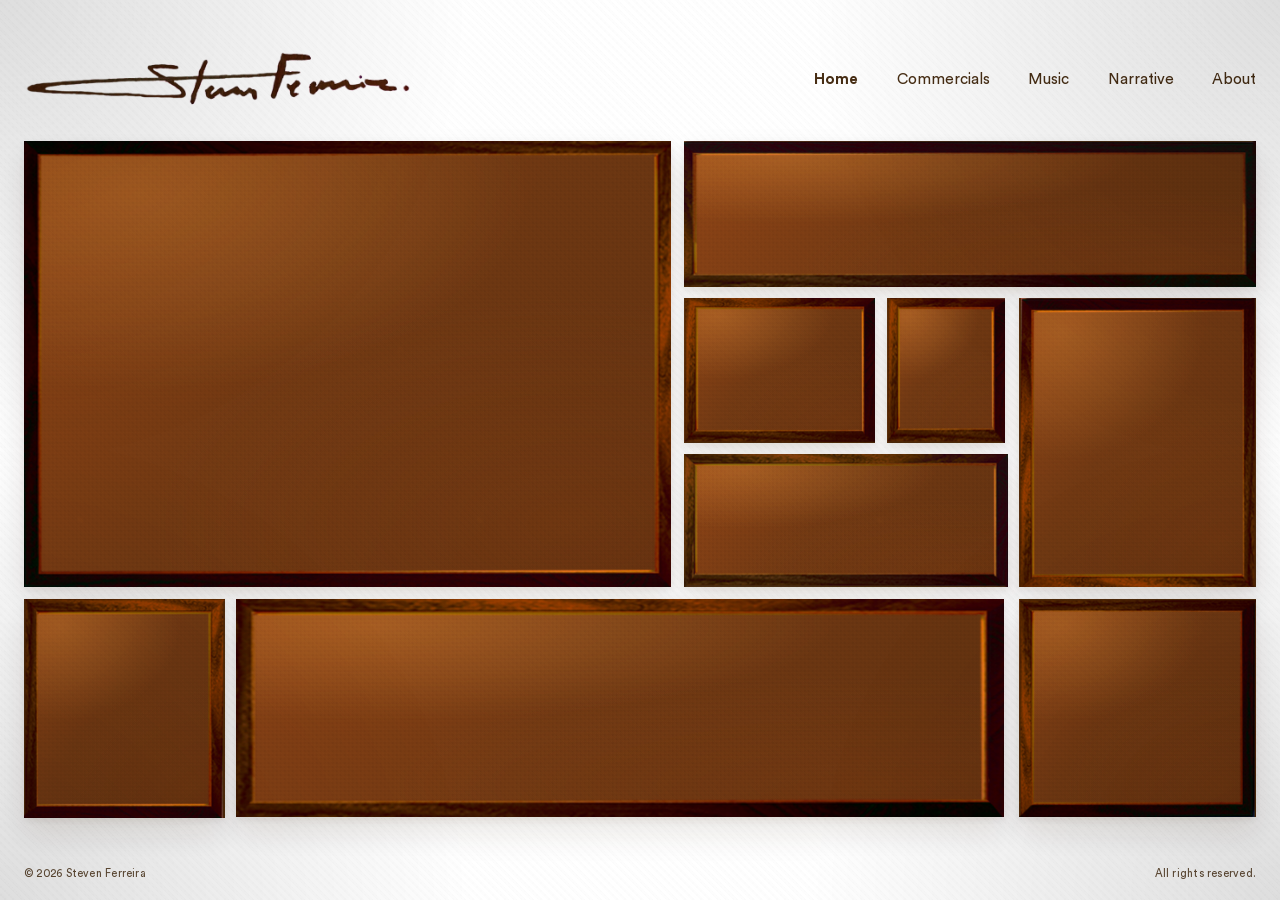
==== index.html @ 8c10150b "Initial website upload" ====
<!DOCTYPE html>
<html lang="pt">
<head>
<meta charset="UTF-8">
<meta name="viewport" content="width=device-width, initial-scale=1.0, viewport-fit=cover, user-scalable=yes">
<meta name="apple-mobile-web-app-capable" content="yes">
<meta name="apple-mobile-web-app-status-bar-style" content="default">
<title>Home - Portfolio</title>

<link rel="stylesheet" href="style.css">
</head>

<body>

<div id="page-transition-overlay"></div>

<header>

    <div class="logo">
        <a href="index.html" aria-label="Home">
            <img src="assets/assinatura/ASSINATURA_FINAL.png" alt="">
        </a>
    </div>

    <nav>
        <a href="index.html" class="active">Home</a>
        <a href="publicidade.html">Commercials</a>
        <a href="videoclipes.html">Music</a>
        <a href="ficcao.html">Narrative</a>
        <a href="sobre.html">About</a>
    </nav>

</header>

<section class="home-section">
    <div class="home-puzzle" aria-label="Composição de quadros da página inicial">
        <div class="home-piece home-piece--a" data-href="publicidade.html" aria-label="Commercials" role="link" tabindex="0">
            <video class="home-piece-media" autoplay muted loop playsinline preload="metadata">
                <source src="assets/quadros/PAGINA INICIAL/VIDEOS/VIDEO_QUADRO_01.mp4" type="video/mp4">
            </video>
            <img class="home-piece-frame" src="assets/quadros/PAGINA INICIAL/QUADROS/QUADRO_01.png" alt="" loading="eager" decoding="async">
        </div>
        <div class="home-piece home-piece--b" data-href="sobre.html" aria-label="About" role="link" tabindex="0">
            <video class="home-piece-media" autoplay muted loop playsinline preload="metadata">
                <source src="assets/quadros/PAGINA INICIAL/VIDEOS/VIDEO_QUADRO_02.mp4" type="video/mp4">
            </video>
            <img class="home-piece-frame" src="assets/quadros/PAGINA INICIAL/QUADROS/QUADRO_02.png" alt="" loading="eager" decoding="async">
        </div>
        <div class="home-piece home-piece--c" data-href="publicidade.html" aria-label="Commercials" role="link" tabindex="0">
            <video class="home-piece-media" autoplay muted loop playsinline preload="metadata">
                <source src="assets/quadros/PAGINA INICIAL/VIDEOS/VIDEO_QUADRO_03.mp4" type="video/mp4">
            </video>
            <img class="home-piece-frame" src="assets/quadros/PAGINA INICIAL/QUADROS/QUADRO_03.png" alt="" loading="eager" decoding="async">
        </div>
        <div class="home-piece home-piece--d" data-href="ficcao.html" aria-label="Narrative" role="link" tabindex="0">
            <video class="home-piece-media" autoplay muted loop playsinline preload="metadata">
                <source src="assets/quadros/PAGINA INICIAL/VIDEOS/VIDEO_QUADRO_04.mp4" type="video/mp4">
            </video>
            <img class="home-piece-frame" src="assets/quadros/PAGINA INICIAL/QUADROS/QUADRO_04.png" alt="" loading="eager" decoding="async">
        </div>
        <div class="home-piece home-piece--e" data-href="sobre.html" aria-label="About" role="link" tabindex="0">
            <video class="home-piece-media" autoplay muted loop playsinline preload="metadata">
                <source src="assets/quadros/PAGINA INICIAL/VIDEOS/VIDEO_QUADRO_05.mp4" type="video/mp4">
            </video>
            <img class="home-piece-frame" src="assets/quadros/PAGINA INICIAL/QUADROS/QUADRO_05.png" alt="" loading="eager" decoding="async">
        </div>
        <div class="home-piece home-piece--f" data-href="sobre.html" aria-label="About" role="link" tabindex="0">
            <video class="home-piece-media" autoplay muted loop playsinline preload="metadata">
                <source src="assets/quadros/PAGINA INICIAL/VIDEOS/VIDEO_QUADRO_06.mp4" type="video/mp4">
            </video>
            <img class="home-piece-frame" src="assets/quadros/PAGINA INICIAL/QUADROS/QUADRO_06.png" alt="" loading="eager" decoding="async">
        </div>
        <div class="home-piece home-piece--g" data-href="publicidade.html" aria-label="Commercials" role="link" tabindex="0">
            <video class="home-piece-media" autoplay muted loop playsinline preload="metadata">
                <source src="assets/quadros/PAGINA INICIAL/VIDEOS/VIDEO_QUADRO_07.mp4" type="video/mp4">
            </video>
            <img class="home-piece-frame" src="assets/quadros/PAGINA INICIAL/QUADROS/QUADRO_07.png" alt="" loading="eager" decoding="async">
        </div>
        <div class="home-piece home-piece--h" data-href="videoclipes.html" aria-label="Music" role="link" tabindex="0">
            <video class="home-piece-media" autoplay muted loop playsinline preload="metadata">
                <source src="assets/quadros/PAGINA INICIAL/VIDEOS/VIDEO_QUADRO_08.mp4" type="video/mp4">
            </video>
            <img class="home-piece-frame" src="assets/quadros/PAGINA INICIAL/QUADROS/QUADRO_08.png" alt="" loading="eager" decoding="async">
        </div>
        <div class="home-piece home-piece--i" data-href="publicidade.html" aria-label="Commercials" role="link" tabindex="0">
            <video class="home-piece-media" autoplay muted loop playsinline preload="metadata">
                <source src="assets/quadros/PAGINA INICIAL/VIDEOS/VIDEO_QUADRO_09.mp4" type="video/mp4">
            </video>
            <img class="home-piece-frame" src="assets/quadros/PAGINA INICIAL/QUADROS/QUADRO_09.png" alt="" loading="eager" decoding="async">
        </div>
    </div>
</section>

<footer class="site-footer">
    <span>© 2026 Steven Ferreira</span>
    <span>All rights reserved.</span>
</footer>

<script src="js/script.js"></script>
</body>
</html>
---- style.css ----
/* FONTES */
@font-face {
    font-family: Circular;
    src: url('assets/fonts/CircularStd-Book.woff2');
    font-weight: 400;
}

@font-face {
    font-family: Circular;
    src: url('assets/fonts/CircularStd-Bold.woff2');
    font-weight: 700;
}

* {
    margin: 0;
    padding: 0;
    box-sizing: border-box;
}

:root {
    --layout-scale: 1;
    --zoom-ease: cubic-bezier(0.22, 0.84, 0.28, 1);
}

html {
    scroll-behavior: smooth;
    -webkit-text-size-adjust: 100%;
    text-size-adjust: 100%;
}

body {
    font-family: 'Circular', sans-serif;
    background-image: url('assets/fundo/FUNDO_V2.png');
    background-repeat: repeat-y;
    background-position: center top;
    background-size: 100% auto;
    min-height: 100svh;
    color: #111;
    overflow-x: hidden;
}

body::before,
body::after {
    content: '';
    position: fixed;
    inset: 0;
    pointer-events: none;
}

body::before {
    z-index: 9000;
    opacity: 0.22;
    background-image:
        repeating-linear-gradient(0deg, transparent, transparent 2px, rgba(255, 255, 255, 0.075) 2px, rgba(255, 255, 255, 0.075) 4px),
        repeating-linear-gradient(90deg, transparent, transparent 2px, rgba(255, 255, 255, 0.075) 2px, rgba(255, 255, 255, 0.075) 4px),
        repeating-linear-gradient(45deg, transparent, transparent 3px, rgba(0, 0, 0, 0.055) 3px, rgba(0, 0, 0, 0.055) 6px),
        radial-gradient(circle at 20% 30%, rgba(255, 255, 255, 0.13) 0 2px, rgba(0, 0, 0, 0) 4px),
        radial-gradient(circle at 80% 70%, rgba(255, 255, 255, 0.1) 0 2px, rgba(0, 0, 0, 0) 4px);
    background-size: 100% 100%, 100% 100%, 100% 100%, 400px 400px, 500px 500px;
    mix-blend-mode: overlay;
    animation: grainShift 1800ms linear infinite;
}

body::after {
    z-index: 8999;
    background:
        radial-gradient(circle at 0% 0%, rgba(0, 0, 0, 0.13) 0%, rgba(0, 0, 0, 0) 30%),
        radial-gradient(circle at 100% 0%, rgba(0, 0, 0, 0.13) 0%, rgba(0, 0, 0, 0) 30%),
        radial-gradient(circle at 0% 100%, rgba(0, 0, 0, 0.13) 0%, rgba(0, 0, 0, 0) 30%),
        radial-gradient(circle at 100% 100%, rgba(0, 0, 0, 0.13) 0%, rgba(0, 0, 0, 0) 30%);
    animation: vignetteBreath 6.8s ease-in-out infinite;
}

@keyframes grainShift {
    0% { transform: translate(0, 0); }
    25% { transform: translate(-1.2%, 0.6%); }
    50% { transform: translate(0.8%, -0.8%); }
    75% { transform: translate(0.4%, 1%); }
    100% { transform: translate(0, 0); }
}

@keyframes vignetteBreath {
    0%,
    100% { opacity: 0.45; }
    50% { opacity: 0.56; }
}

a,
button,
.quadro,
.quadro-vertical,
.zoom-item,
.home-piece,
label[for] {
    cursor: pointer;
}

img,
video,
canvas,
svg {
    max-width: 100%;
    height: auto;
}

.video-reveal-host {
    position: relative;
    background: #7a3f13;
}

.video-brown-overlay {
    position: absolute;
    inset: 0;
    z-index: 2;
    pointer-events: none;
    overflow: hidden;
    background:
        radial-gradient(130% 95% at 18% 12%, rgba(255, 169, 82, 0.24) 0%, rgba(255, 169, 82, 0) 46%),
        radial-gradient(110% 88% at 84% 86%, rgba(133, 69, 22, 0.38) 0%, rgba(133, 69, 22, 0) 58%),
        linear-gradient(126deg, #8d4315 0%, #6f3812 44%, #5f300f 100%);
    opacity: 1;
    transition: opacity 3600ms cubic-bezier(0.18, 0.9, 0.24, 1);
}

.video-brown-overlay::before {
    content: '';
    position: absolute;
    inset: -40%;
    background-image:
        radial-gradient(circle, rgba(255, 255, 255, 0.12) 0.5px, transparent 0.9px),
        radial-gradient(circle, rgba(23, 10, 2, 0.12) 0.6px, transparent 1px);
    background-size: 3px 3px, 4px 4px;
    background-position: 0 0, 1px 1px;
    opacity: 0.15;
    mix-blend-mode: soft-light;
    animation: cinematic-grain-drift 2600ms steps(18) infinite;
    animation-play-state: paused;
}

.video-brown-overlay::after {
    content: '';
    position: absolute;
    inset: -38%;
    transform-origin: 50% 50%;
    background:
        radial-gradient(66% 58% at 24% 18%, rgba(255, 189, 98, 0.26) 0%, rgba(255, 189, 98, 0) 70%),
        radial-gradient(62% 54% at 78% 82%, rgba(48, 18, 3, 0.28) 0%, rgba(48, 18, 3, 0) 72%);
    mix-blend-mode: soft-light;
    opacity: 0.62;
    animation: cinematic-overlay-orbit 14000ms cubic-bezier(0.36, 0, 0.2, 1) infinite;
    animation-play-state: paused;
}

body:not(.transition-hold-videos) .video-reveal-host.video-ready .video-brown-overlay::before,
body:not(.transition-hold-videos) .video-reveal-host.video-ready .video-brown-overlay::after {
    animation-play-state: running;
}

.video-reveal-host.video-ready .video-brown-overlay {
    opacity: 0;
}

.cinematic-video {
    opacity: 0;
    transition: opacity 2200ms cubic-bezier(0.18, 0.9, 0.24, 1), filter 760ms ease;
    will-change: opacity;
}

.cinematic-video.is-ready {
    opacity: 1;
}

body.transition-hold-videos .cinematic-video {
    opacity: 0 !important;
    filter: none !important;
}

body.transition-hold-videos .video-reveal-host .video-brown-overlay {
    opacity: 1 !important;
    animation: none !important;
}

body.transition-hold-videos .video-reveal-host .video-brown-overlay::before {
    opacity: 0.17;
}

body.transition-hold-videos .video-reveal-host .video-brown-overlay::after {
    opacity: 0.7;
}

@keyframes cinematic-grain-drift {
    0% {
        transform: translate3d(0, 0, 0) scale(1);
    }
    50% {
        transform: translate3d(-1.4%, 1%, 0) scale(1.015);
    }
    100% {
        transform: translate3d(1.2%, -1%, 0) scale(1);
    }
}

@keyframes cinematic-overlay-orbit {
    0% {
        transform: translate3d(-2.2%, -1.4%, 0) rotate(0deg) scale(1.02);
        filter: saturate(1.02) contrast(1.01);
    }
    25% {
        transform: translate3d(2.6%, -2.1%, 0) rotate(95deg) scale(1.05);
        filter: saturate(1.08) contrast(1.04);
    }
    50% {
        transform: translate3d(2.2%, 2.4%, 0) rotate(190deg) scale(1.06);
        filter: saturate(1.1) contrast(1.05);
    }
    75% {
        transform: translate3d(-2.6%, 2.1%, 0) rotate(285deg) scale(1.04);
        filter: saturate(1.06) contrast(1.03);
    }
    100% {
        transform: translate3d(-2.2%, -1.4%, 0) rotate(360deg) scale(1.02);
        filter: saturate(1.02) contrast(1.01);
    }
}

@media (prefers-reduced-motion: reduce) {
    .video-brown-overlay::before {
        animation: none;
    }

    .video-brown-overlay::after {
        animation: none;
    }

    .video-reveal-host.video-ready .video-brown-overlay {
        animation: none;
        opacity: 0;
    }
}

header {
    width: min(100%, calc(1860px * var(--layout-scale)));
    margin: 0 auto;
    padding: clamp(20px, 4vw, 45px) clamp(16px, 3vw, 24px) 0;
    display: flex;
    justify-content: space-between;
    align-items: center;
    gap: 24px;
    transition: transform var(--zoom-duration-main, 900ms) var(--zoom-ease), opacity var(--zoom-duration-fade, 520ms) var(--zoom-ease), filter var(--zoom-duration-fade, 520ms) var(--zoom-ease);
    will-change: transform;
}

.logo img {
    width: min(calc(390px * var(--layout-scale)), 100%);
    height: auto;
}

nav {
    display: flex;
    gap: clamp(14px, 3vw, 55px);
    flex-wrap: nowrap;
    justify-content: flex-end;
    margin-left: auto;
}

nav a {
    text-decoration: none;
    font-size: clamp(14px, 1.2vw, 20px);
    color: #462d14;
    font-weight: 400;
}

nav a.active {
    font-weight: 700;
}

section {
    width: min(100%, calc(1860px * var(--layout-scale)));
    margin: 0 auto;
    padding: clamp(24px, 3.5vw, 60px) clamp(16px, 3vw, 24px) 0;
}

section:last-of-type {
    padding-bottom: 0;
}

.home-section {
    padding-top: clamp(18px, 2vw, 34px);
    padding-bottom: 0;
}

.home-puzzle {
    position: relative;
    width: 100%;
    max-width: none;
    aspect-ratio: 1711 / 940;
    margin: 0;
}

.home-piece {
    position: absolute;
    overflow: hidden;
    display: block;
    cursor: pointer;
    isolation: isolate;
    box-shadow:
        inset 0 1px 0 rgba(255, 240, 190, 0.09),
        inset 0 -16px 28px rgba(38, 23, 8, 0.16),
        0 16px 30px rgba(70, 45, 20, 0.11),
        0 3px 8px rgba(70, 45, 20, 0.08);
    transition: box-shadow 220ms ease, transform 220ms ease;
    will-change: box-shadow, transform;
}

.home-piece::before {
    content: '';
    position: absolute;
    inset: 0;
    z-index: 1;
    pointer-events: none;
    background:
        radial-gradient(155% 96% at 50% 118%, rgba(38, 24, 10, 0.2) 0%, rgba(38, 24, 10, 0) 50%),
        linear-gradient(115deg, rgba(255, 228, 150, 0.12) 0%, rgba(255, 228, 150, 0) 36%, rgba(255, 255, 255, 0.052) 49%, rgba(255, 255, 255, 0) 64%),
        linear-gradient(180deg, rgba(54, 34, 14, 0.06) 0%, rgba(54, 34, 14, 0) 18%);
    mix-blend-mode: soft-light;
    opacity: 0.58;
}

.home-piece:hover {
    box-shadow:
        inset 0 1px 0 rgba(255, 240, 190, 0.08),
        inset 0 -14px 24px rgba(38, 23, 8, 0.12),
        0 0 30px rgba(255, 245, 198, 0.12),
        0 0 52px rgba(255, 236, 162, 0.085),
        0 0 80px rgba(255, 223, 122, 0.055),
        0 13px 22px rgba(70, 45, 20, 0.075),
        0 5px 11px rgba(70, 45, 20, 0.05),
        0 1px 3px rgba(70, 45, 20, 0.03);
    z-index: 3;
}

.home-piece-media {
    position: absolute;
    top: 10px;
    left: 10px;
    width: calc(100% - 20px);
    height: calc(100% - 20px);
    object-fit: cover;
    object-position: center;
    z-index: 1;
    pointer-events: none;
}

.home-piece:hover .home-piece-media {
    filter: brightness(1.03) saturate(1.02) contrast(1.01);
}

.home-piece img {
    display: block;
    width: 100%;
    height: 100%;
    object-fit: cover;
    user-select: none;
    -webkit-user-drag: none;
    pointer-events: none;
}

.home-piece-frame {
    position: relative;
    z-index: 3;
}

.home-piece--b img {
    object-position: center top;
}

.home-piece--g img {
    object-fit: contain;
}

.home-piece--a { left: 0; top: 0; width: 52.54%; height: 65.85%; }
.home-piece--b { left: 53.54%; top: 0; width: 46.46%; height: 21.6%; }
.home-piece--c { left: 53.54%; top: 23.19%; width: 15.49%; height: 21.38%; }
.home-piece--d { left: 70.08%; top: 23.19%; width: 9.59%; height: 21.38%; }
.home-piece--e { left: 80.77%; top: 23.19%; width: 19.23%; height: 42.66%; }
.home-piece--f { left: 53.54%; top: 46.28%; width: 26.31%; height: 19.68%; }
.home-piece--g { left: 0; top: 67.66%; width: 16.31%; height: 32.34%; }
.home-piece--h { left: 17.24%; top: 67.66%; width: 62.31%; height: 32.23%; }
.home-piece--i { left: 80.77%; top: 67.66%; width: 19.23%; height: 32.23%; }

.grid {
    --grid-col-gap: clamp(14px, 2.2vw, 32px);
    display: grid;
    grid-template-columns: repeat(3, minmax(0, 1fr));
    gap: clamp(14px, 2.2vw, 32px) var(--grid-col-gap);
    justify-items: center;
    position: relative;
    isolation: isolate;
    transition: transform var(--zoom-duration-main, 900ms) var(--zoom-ease);
    will-change: transform;
}

.page-commercials .grid:not(.vertical-grid) {
    row-gap: clamp(8px, 1.5vw, 20px);
}

.item {
    width: 100%;
    max-width: calc(620px * var(--layout-scale));
    position: relative;
    z-index: 1;
}

.vertical-grid > .vertical-item {
    position: relative;
    z-index: 1;
}

.grid-glow-underlay {
    position: absolute;
    left: 0;
    top: 0;
    width: 0;
    height: 0;
    pointer-events: none;
    z-index: 0;
    opacity: 0;
    border-radius: 14px;
    background: radial-gradient(circle at center, rgba(255, 216, 0, 0.14) 0%, rgba(255, 216, 0, 0.082) 34%, rgba(255, 216, 0, 0.036) 62%, rgba(255, 216, 0, 0) 100%);
    filter: blur(11px);
    transform: scale(1.025);
    transition: opacity 220ms ease, transform 260ms cubic-bezier(0.22, 0.84, 0.28, 1);
}

.grid-glow-underlay.active {
    opacity: 1;
    transform: scale(1.08);
}

body.safari-browser {
    --layout-scale: 1;
    /* Safari can show a horizontal seam with repeated backgrounds at exact 100% width. */
    background-size: calc(100% + 2px) auto;
    background-position: center top;
}

body.safari-browser::before,
body.safari-browser::after {
    animation: none;
}

body.safari-browser::before {
    mix-blend-mode: normal;
    opacity: 0.34;
}

.quadro,
.quadro-vertical {
    position: relative;
    margin: 0 auto;
    overflow: hidden;
    isolation: isolate;
    z-index: 1;
    box-shadow:
        inset 0 1px 0 rgba(255, 240, 190, 0.09),
        inset 0 -18px 32px rgba(38, 23, 8, 0.16),
        0 0 26px rgba(255, 245, 198, 0.1),
        0 0 48px rgba(255, 236, 162, 0.07),
        0 0 78px rgba(255, 223, 122, 0.05),
        0 22px 40px rgba(70, 45, 20, 0.14),
        0 7px 16px rgba(70, 45, 20, 0.1),
        0 2px 7px rgba(70, 45, 20, 0.06);
    transition: box-shadow 220ms ease;
}

.quadro::before,
.quadro-vertical::before {
    content: '';
    position: absolute;
    inset: 0;
    z-index: 2;
    pointer-events: none;
    background:
        radial-gradient(155% 96% at 50% 118%, rgba(38, 24, 10, 0.2) 0%, rgba(38, 24, 10, 0) 50%),
        linear-gradient(115deg, rgba(255, 228, 150, 0.12) 0%, rgba(255, 228, 150, 0) 36%, rgba(255, 255, 255, 0.052) 49%, rgba(255, 255, 255, 0) 64%),
        linear-gradient(180deg, rgba(54, 34, 14, 0.06) 0%, rgba(54, 34, 14, 0) 18%);
    mix-blend-mode: soft-light;
    opacity: 0.56;
}

.quadro {
    width: 100%;
    aspect-ratio: 988 / 752;
}

.quadro-vertical {
    width: 100%;
    aspect-ratio: 1052 / 1950;
}

.zoom-item .quadro:hover {
    cursor: pointer;
    box-shadow:
    inset 0 1px 0 rgba(255, 240, 190, 0.09),
    inset 0 -18px 32px rgba(38, 23, 8, 0.16),
    0 0 42px rgba(255, 245, 198, 0.13),
    0 0 68px rgba(255, 236, 162, 0.095),
    0 0 104px rgba(255, 223, 122, 0.06),
    0 22px 40px rgba(70, 45, 20, 0.14),
    0 7px 16px rgba(70, 45, 20, 0.1),
    0 2px 7px rgba(70, 45, 20, 0.06);
}

.quadro video,
.quadro-vertical video {
    position: absolute;
    top: 50%;
    left: 50%;
    transform: translate(-50%, -50%);
    object-fit: cover;
    z-index: 1;
    transition: opacity 220ms ease, filter 220ms ease;
}

.quadro video {
    width: 93.12%;
    aspect-ratio: 920 / 752;
    height: auto;
}

.quadro-vertical video {
    top: 50%;
    left: 50%;
    width: 96.4%;
    height: 96.4%;
    transform: translate(-50%, -50%);
}

.zoom-item .quadro:hover video,
.zoom-item .quadro:hover .vimeo-underframe,
.quadro-vertical:hover video,
.quadro-vertical:hover .vimeo-underframe {
    filter: brightness(1.05) saturate(1.025) contrast(1.01);
}

.quadro video.hidden-video {
    opacity: 0;
    pointer-events: none;
}

.vimeo-underframe {
    position: absolute;
    top: 50%;
    left: 50%;
    width: 93.12%;
    height: 100%;
    transform: translate(-50%, -50%);
    border: 0;
    z-index: 1;
    opacity: 0;
    background: #000;
    pointer-events: auto;
    cursor: pointer;
    transition: opacity 280ms ease, filter 220ms ease;
}

.quadro-vertical .vimeo-underframe {
    top: 50%;
    left: 50%;
    width: 96.4%;
    height: 96.4%;
    transform: translate(-50%, -50%);
}

.vimeo-underframe.active {
    opacity: 1;
}

.frame,
.home-piece-frame,
.frame-vertical {
    position: absolute;
    inset: 0;
    width: 100%;
    height: 100%;
    object-fit: contain;
    pointer-events: none;
}

.frame,
.home-piece-frame {
    z-index: 3;
}

.frame-vertical {
    z-index: 3;
}

.placa,
.placa-vertical {
    display: block;
    width: 100%;
    max-width: 100%;
    margin: 6px auto 0;
    box-shadow: none;
    position: relative;
    z-index: 2;
}

.placa-vertical {
    margin: 0;
    box-shadow: none;
    background: transparent;
}

.vertical-grid {
    margin-top: clamp(28px, 3.2vw, 52px);
    grid-template-columns: repeat(4, minmax(0, 1fr));
    gap: clamp(14px, 1.9vw, 24px) var(--grid-col-gap);
    justify-items: stretch;
    align-items: start;
}

.vertical-item {
    width: 100%;
    max-width: none;
    min-width: 0;
    display: flex;
    flex-direction: column;
    align-items: stretch;
    gap: 12px;
}

/* Ajuste pedido: manter espaçamento horizontal original e reduzir só o vertical. */
body.page-commercials .grid:not(.vertical-grid),
body.page-music .grid:not(.vertical-grid) {
    row-gap: clamp(4px, 0.85vw, 9px);
}

body.page-commercials .vertical-grid {
    row-gap: clamp(3px, 0.7vw, 7px);
}

body.page-commercials .vertical-item {
    gap: 8px;
}

.zoom-item {
    position: relative;
    transition: transform var(--zoom-duration-main, 900ms) var(--zoom-ease), opacity var(--zoom-duration-fade, 520ms) var(--zoom-ease), filter var(--zoom-duration-fade, 520ms) var(--zoom-ease);
    transform-origin: center center;
}

.zoom-item.zoom-active {
    transform: scale(1);
    z-index: 30;
}

.zoom-item.zoom-active .quadro {
    cursor: pointer;
}

body.zoom-context .grid:not(.vertical-grid),
body.zoom-returning .grid:not(.vertical-grid) {
    transform: translate(var(--zoom-pan-x, 0px), var(--zoom-pan-y, 0px)) scale(var(--zoom-page-scale, 1.08));
    transform-origin: 0 0;
}

body.zoom-context {
    overflow: hidden;
    overscroll-behavior: none;
}

body.zoom-returning {
    overflow: hidden;
    overscroll-behavior: none;
}

body.zoom-context .grid:not(.vertical-grid) .item:not(.zoom-active) {
    opacity: 0.52;
    filter: blur(0.45px);
    transform: scale(0.96);
    transform-origin: center top;
}

body.zoom-context .grid:not(.vertical-grid) .item.zoom-neighbor:not(.zoom-active) {
    opacity: 0.76;
    filter: blur(0.28px);
    transform: scale(0.982);
    transform-origin: center top;
}

body.zoom-context .grid:not(.vertical-grid) .item.zoom-dimmed:not(.zoom-active) {
    opacity: 0.32;
    filter: blur(0.85px);
    transform: scale(0.956);
    transform-origin: center top;
}

body.zoom-returning .grid:not(.vertical-grid) .item {
    opacity: 1;
    filter: blur(0);
}

body.zoom-context header {
    transform: translateY(-22px);
    transform-origin: 0 0;
    opacity: 0;
    filter: blur(2px);
    pointer-events: none;
}

body.zoom-returning header {
    opacity: 1;
    filter: blur(0);
}

body.zoom-context .vertical-grid {
    opacity: 0.36;
    filter: blur(0.9px);
    transition: opacity var(--zoom-duration-fade, 520ms) var(--zoom-ease), filter var(--zoom-duration-fade, 520ms) var(--zoom-ease);
}

body.zoom-returning .vertical-grid {
    opacity: 1;
    filter: blur(0);
}

body.arrow-cursor-enabled .quadro,
body.arrow-cursor-enabled .quadro-vertical,
body.arrow-cursor-enabled .vimeo-underframe,
body.arrow-cursor-enabled header nav a,
body.arrow-cursor-enabled .logo a,
body.arrow-cursor-enabled .logo img {
    cursor: pointer;
}

body.eye-cursor-enabled .zoom-item .quadro,
body.eye-cursor-enabled .zoom-item .quadro:hover,
body.eye-cursor-enabled .zoom-item.zoom-active .quadro {
    cursor: none;
}

.cinema-arrow-cursor,
.cinema-eye-cursor,
.cinema-eye-shape,
.cinema-eye-iris,
.cinema-eye-pupil,
.cinema-eye-highlight {
    display: none;
}

.site-footer {
    width: min(100%, calc(1860px * var(--layout-scale)));
    margin: 0 auto;
    padding: 50px clamp(16px, 3vw, 24px) 0;
    display: flex;
    justify-content: space-between;
    align-items: baseline;
    gap: 16px;
}

.site-footer p,
.site-footer span {
    margin: 0;
    font-weight: 400;
    font-size: clamp(11px, 0.85vw, 14px);
    letter-spacing: 0.02em;
    color: rgba(70, 45, 20, 0.86);
}

.about-section {
    padding-top: clamp(18px, 2vw, 34px);
    padding-bottom: 0;
}

.about-mosaic {
    --about-gap: 16px;
    margin: clamp(6px, 1vw, 14px) auto 0;
    width: 100%;
    max-width: 1812px;
    aspect-ratio: 1736 / 836;
    display: grid;
    grid-template-columns: 440fr 440fr 536fr 272fr;
    grid-template-rows: 314fr 224fr 266fr;
    gap: var(--about-gap);
    justify-content: center;
}

.about-tile {
    position: relative;
    margin: 0;
    overflow: hidden;
    isolation: isolate;
    background: rgba(44, 27, 12, 0.98);
    box-shadow:
        inset 0 1px 0 rgba(255, 240, 190, 0.08),
        inset 0 -14px 24px rgba(38, 23, 8, 0.1),
        0 14px 24px rgba(70, 45, 20, 0.1),
        0 4px 10px rgba(70, 45, 20, 0.08);
}

.about-tile-link {
    display: block;
    text-decoration: none;
    color: inherit;
    transition: box-shadow 220ms ease, transform 220ms ease;
    will-change: box-shadow, transform;
}

.about-tile-link:hover,
.about-tile-link:focus-visible {
    box-shadow:
        inset 0 1px 0 rgba(255, 240, 190, 0.08),
        inset 0 -14px 24px rgba(38, 23, 8, 0.12),
        0 0 30px rgba(255, 245, 198, 0.12),
        0 0 52px rgba(255, 236, 162, 0.085),
        0 0 80px rgba(255, 223, 122, 0.055),
        0 13px 22px rgba(70, 45, 20, 0.075),
        0 5px 11px rgba(70, 45, 20, 0.05),
        0 1px 3px rgba(70, 45, 20, 0.03);
    transform: translateY(-1px);
    z-index: 4;
}

.about-tile-link:hover .about-tile-media,
.about-tile-link:focus-visible .about-tile-media {
    filter: brightness(1.05) saturate(1.03) contrast(1.02);
}

.about-tile-media {
    position: absolute;
    top: 50%;
    left: 50%;
    width: calc(100% - 20px);
    height: calc(100% - 20px);
    transform: translate(-50%, -50%);
    object-fit: cover;
    object-position: center;
    z-index: 1;
    pointer-events: none;
}

.about-tile-frame {
    position: absolute;
    inset: 0;
    z-index: 3;
}

.about-tile-frame {
    display: block;
    width: 100%;
    height: 100%;
    object-fit: cover;
    user-select: none;
    -webkit-user-drag: none;
    pointer-events: none;
}

.about-tile--1 { grid-column: 1; grid-row: 1 / span 2; }
.about-tile--2 { grid-column: 2; grid-row: 1 / span 2; }
.about-tile--3 { grid-column: 3; grid-row: 1; }
.about-tile--4 { grid-column: 4; grid-row: 1; }
.about-tile--5 { grid-column: 3; grid-row: 2; }
.about-tile--6 {
    grid-column: 4;
    grid-row: 2;
    width: 100%;
    justify-self: end;
}
.about-tile--7 { grid-column: 1 / span 3; grid-row: 3; }
.about-tile--8 {
    grid-column: 4;
    grid-row: 3;
    width: 100%;
    aspect-ratio: 272 / 122;
    justify-self: stretch;
    align-self: start;
}

.about-tile--9 {
    grid-column: 4;
    grid-row: 3;
    width: min(128px, calc((100% - var(--about-gap)) / 2));
    aspect-ratio: 1 / 1;
    justify-self: start;
    align-self: end;
}

.about-tile--10 {
    grid-column: 4;
    grid-row: 3;
    width: min(128px, calc((100% - var(--about-gap)) / 2));
    aspect-ratio: 1 / 1;
    justify-self: end;
    align-self: end;
}

.about-tile--7 img {
    object-position: center;
}

@media (max-width: 1600px) {
    .grid:not(.vertical-grid) {
        grid-template-columns: repeat(2, minmax(0, 1fr));
    }

    .item {
        max-width: 100%;
    }
}

@media (max-width: 1100px) {
    .vertical-grid {
        grid-template-columns: repeat(2, minmax(0, 1fr));
    }
}

@media (max-width: 1080px), (max-aspect-ratio: 1 / 1) {
    header {
        flex-direction: column;
        align-items: center;
        gap: 28px;
        padding-top: clamp(30px, 8vw, 58px);
    }

    .logo {
        display: flex;
        justify-content: center;
    }

    .logo img {
        width: min(300px, 72vw);
    }

    nav {
        width: 100%;
        gap: clamp(18px, 4.2vw, 34px);
        justify-content: center;
        flex-wrap: wrap;
    }

    nav a {
        font-size: clamp(15px, 3.9vw, 21px);
    }

    section {
        padding-top: clamp(34px, 6.2vw, 56px);
    }

    .home-section,
    .about-section {
        padding-top: clamp(34px, 6.2vw, 56px);
    }

    .grid:not(.vertical-grid) {
        grid-template-columns: 1fr;
    }

    .item {
        width: 95vw;
        max-width: 95vw;
    }

    .quadro {
        width: 95vw;
    }

    .placa {
        width: 95vw;
        max-width: 100%;
    }

    .vertical-grid {
        gap: 14px;
        justify-items: stretch;
    }

    .vertical-item,
    .quadro-vertical,
    .placa-vertical {
        width: 100%;
        max-width: 100%;
    }

    .home-puzzle {
        display: grid;
        grid-template-columns: repeat(2, minmax(0, 1fr));
        grid-auto-rows: auto;
        gap: 12px;
        aspect-ratio: auto;
    }

    .home-piece {
        position: relative;
        left: auto;
        top: auto;
        width: 100%;
        height: auto;
    }

    .home-piece img {
        height: 100%;
    }

    .home-piece--a { order: 1; grid-column: 1 / -1; grid-row: 1; aspect-ratio: 899 / 619; }
    .home-piece--c { order: 2; grid-column: 1; grid-row: 2; aspect-ratio: 265 / 201; }
    .home-piece--d { display: none; }
    .home-piece--f { order: 4; grid-column: 1; grid-row: 3; aspect-ratio: 450 / 185; }
    .home-piece--e { order: 5; grid-column: 2; grid-row: 2 / span 2; aspect-ratio: 329 / 401; }

    .home-piece--c {
        width: 100%;
        justify-self: stretch;
    }

    .home-piece--f {
        width: 100%;
        justify-self: stretch;
    }

    .home-piece--e {
        width: 100%;
    }

    .home-piece--h { order: 6; grid-column: 1 / -1; grid-row: 4; aspect-ratio: 1066 / 303; }
    .home-piece--g { order: 7; grid-column: 1; grid-row: 5; aspect-ratio: 279 / 304; }
    .home-piece--i { order: 8; grid-column: 2; grid-row: 5; aspect-ratio: 329 / 303; }
    .home-piece--b { order: 9; grid-column: 1 / -1; grid-row: 6; aspect-ratio: 795 / 203; }

    .about-mosaic {
        width: min(100%, 980px);
        grid-template-columns: repeat(3, minmax(0, 1fr));
        grid-template-rows: repeat(7, auto);
        aspect-ratio: auto;
        gap: 14px;
    }

    .about-tile--1,
    .about-tile--2,
    .about-tile--3,
    .about-tile--4,
    .about-tile--5,
    .about-tile--6,
    .about-tile--7,
    .about-tile--8,
    .about-tile--9,
    .about-tile--10 {
        grid-column: auto;
        grid-row: auto;
        width: 100%;
    }

    .about-tile--2 { order: 1; grid-column: 1 / -1; grid-row: 1; aspect-ratio: 440 / 554; }
    .about-tile--3 { order: 2; grid-column: 1 / -1; grid-row: 2; aspect-ratio: 536 / 314; }
    .about-tile--4 { order: 3; grid-column: 1; grid-row: 3; aspect-ratio: 272 / 314; }
    .about-tile--6 {
        order: 4;
        grid-column: 2;
        grid-row: 3;
        aspect-ratio: 272 / 314;
        width: 100%;
        justify-self: end;
    }
    .about-tile--5 { order: 5; grid-column: 1 / -1; grid-row: 4; aspect-ratio: 536 / 224; }
    .about-tile--7 { order: 6; grid-column: 1 / -1; grid-row: 5; aspect-ratio: 1448 / 266; }
    .about-tile--1 { order: 7; grid-column: 1 / -1; grid-row: 6; aspect-ratio: 440 / 554; }
    .about-tile--8 { order: 8; grid-column: 1; grid-row: 7; aspect-ratio: 272 / 122; }
    .about-tile--9 { order: 9; grid-column: 2; grid-row: 7; aspect-ratio: 1 / 1; width: 100%; }
    .about-tile--10 { order: 10; grid-column: 3; grid-row: 7; aspect-ratio: 1 / 1; width: 100%; }

    .site-footer {
        justify-content: center;
        text-align: center;
        align-items: center;
        flex-direction: column;
        gap: 4px;
        padding-top: 50px;
        padding-bottom: 0;
    }
}

@media (max-width: 640px) {
    .vertical-grid {
        grid-template-columns: 1fr;
    }
}

@media (hover: none), (pointer: coarse) {
    body,
    a,
    button,
    .quadro,
    .quadro-vertical,
    .zoom-item,
    .home-piece,
    input,
    textarea,
    select,
    label[for] {
        cursor: auto;
    }
}

@media (prefers-reduced-motion: reduce) {
    body::before,
    body::after {
        animation: none !important;
        transition: none !important;
    }
}
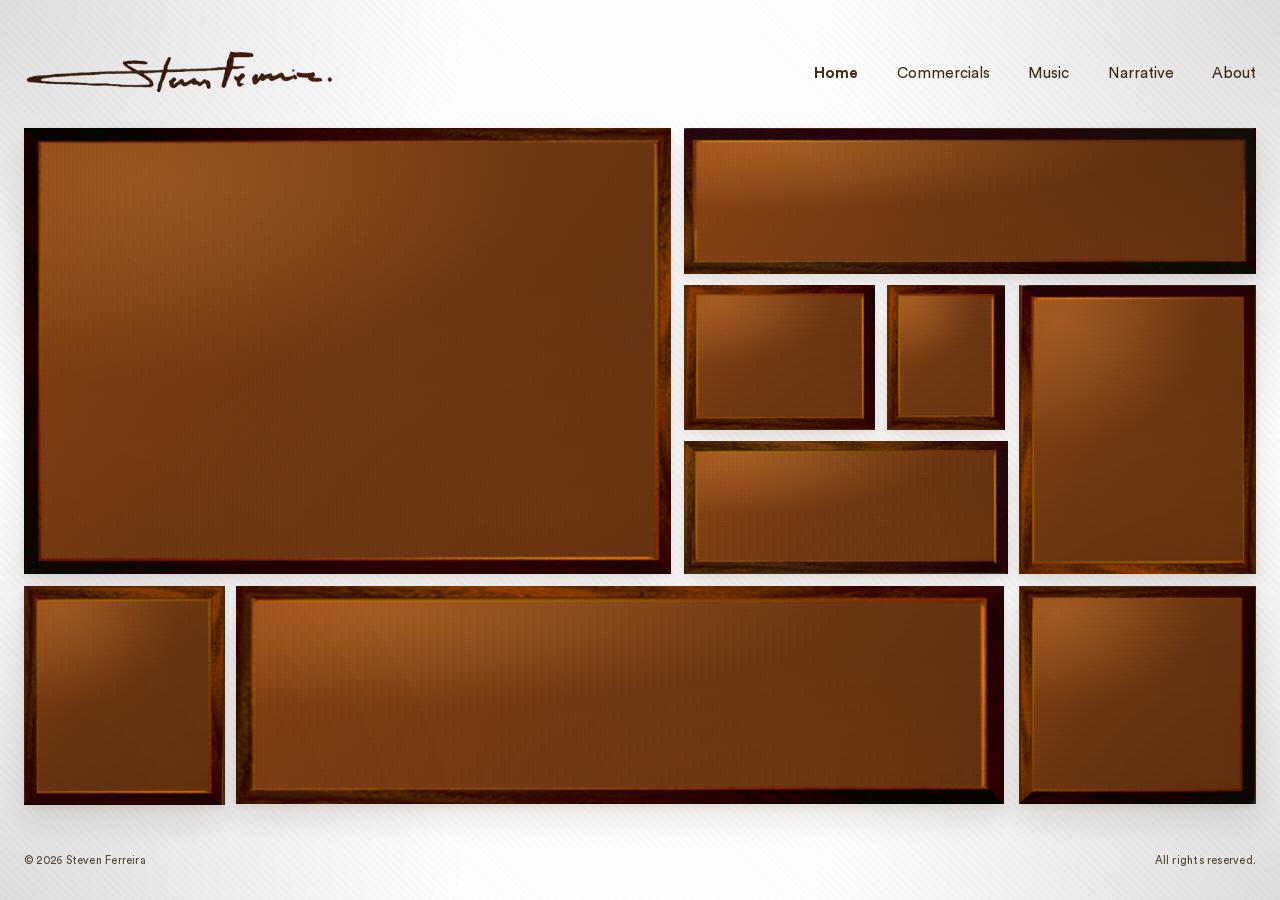
==== commit 50ff211f: "Atualizações ao site" ====
--- a/index.html
+++ b/index.html
@@ -7,6 +7,7 @@
 <meta name="apple-mobile-web-app-status-bar-style" content="default">
 <title>Home - Portfolio</title>
 
+<link rel="preload" href="assets/fundo/FUNDO_V2.png" as="image" fetchpriority="high">
 <link rel="stylesheet" href="style.css">
 </head>
 
--- a/style.css
+++ b/style.css
@@ -18,7 +18,7 @@
 }
 
 :root {
-    --layout-scale: 1;
+    --layout-scale: 0.8;
     --zoom-ease: cubic-bezier(0.22, 0.84, 0.28, 1);
 }
 
@@ -188,6 +188,19 @@
     opacity: 0.7;
 }
 
+body.safari-browser.safari-reveal-lock .cinematic-video {
+    opacity: 0 !important;
+}
+
+body.safari-browser.safari-reveal-lock .video-reveal-host .video-brown-overlay {
+    opacity: 1 !important;
+}
+
+body.safari-browser.safari-reveal-lock .video-reveal-host .video-brown-overlay::before,
+body.safari-browser.safari-reveal-lock .video-reveal-host .video-brown-overlay::after {
+    animation-play-state: paused !important;
+}
+
 @keyframes cinematic-grain-drift {
     0% {
         transform: translate3d(0, 0, 0) scale(1);
@@ -438,7 +451,7 @@
 }
 
 body.safari-browser {
-    --layout-scale: 1;
+    --layout-scale: 0.8;
     /* Safari can show a horizontal seam with repeated backgrounds at exact 100% width. */
     background-size: calc(100% + 2px) auto;
     background-position: center top;
@@ -976,6 +989,10 @@
         justify-items: stretch;
     }
 
+    body.page-commercials .vertical-grid {
+        display: none;
+    }
+
     .vertical-item,
     .quadro-vertical,
     .placa-vertical {
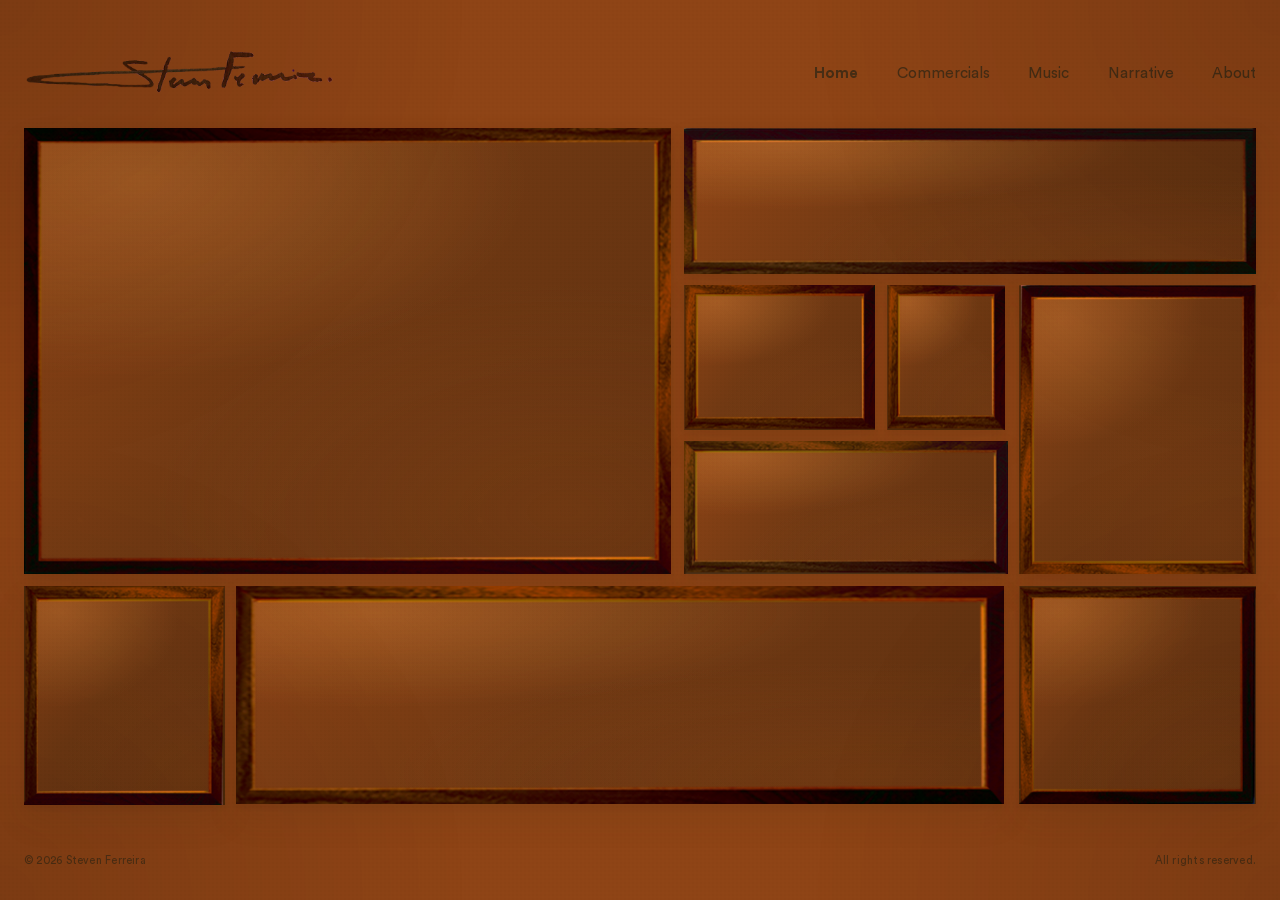
==== commit eff51672: "Melhorias V5" ====
--- a/index.html
+++ b/index.html
@@ -6,6 +6,31 @@
 <meta name="apple-mobile-web-app-capable" content="yes">
 <meta name="apple-mobile-web-app-status-bar-style" content="default">
 <title>Home - Portfolio</title>
+<script>
+(function () {
+    if (window.location.protocol === 'file:') return;
+
+    var prettyByPage = {
+        'index.html': 'home',
+        'publicidade.html': 'commercials',
+        'videoclipes.html': 'music',
+        'ficcao.html': 'narrative',
+        'sobre.html': 'about'
+    };
+
+    var normalizedPath = window.location.pathname.replace(/\/+$/, '');
+    var parts = normalizedPath.split('/');
+    var last = String(parts.pop() || '').toLowerCase();
+    var pretty = prettyByPage[last];
+    if (!pretty) return;
+
+    var base = (parts.join('/') + '/').replace(/\/+/g, '/');
+    var targetPath = (base + pretty).replace(/\/+/g, '/');
+    if (targetPath === window.location.pathname) return;
+
+    window.history.replaceState({}, '', targetPath + window.location.search + window.location.hash);
+})();
+</script>
 
 <link rel="preload" href="assets/fundo/FUNDO_V2.png" as="image" fetchpriority="high">
 <link rel="stylesheet" href="style.css">
--- a/style.css
+++ b/style.css
@@ -30,6 +30,7 @@
 
 body {
     font-family: 'Circular', sans-serif;
+    background-color: #8d4315;
     background-image: url('assets/fundo/FUNDO_V2.png');
     background-repeat: repeat-y;
     background-position: center top;
@@ -49,7 +50,7 @@
 
 body::before {
     z-index: 9000;
-    opacity: 0.22;
+    opacity: 0.12;
     background-image:
         repeating-linear-gradient(0deg, transparent, transparent 2px, rgba(255, 255, 255, 0.075) 2px, rgba(255, 255, 255, 0.075) 4px),
         repeating-linear-gradient(90deg, transparent, transparent 2px, rgba(255, 255, 255, 0.075) 2px, rgba(255, 255, 255, 0.075) 4px),
@@ -131,7 +132,7 @@
         radial-gradient(circle, rgba(23, 10, 2, 0.12) 0.6px, transparent 1px);
     background-size: 3px 3px, 4px 4px;
     background-position: 0 0, 1px 1px;
-    opacity: 0.15;
+    opacity: 0.06;
     mix-blend-mode: soft-light;
     animation: cinematic-grain-drift 2600ms steps(18) infinite;
     animation-play-state: paused;
@@ -146,7 +147,7 @@
         radial-gradient(66% 58% at 24% 18%, rgba(255, 189, 98, 0.26) 0%, rgba(255, 189, 98, 0) 70%),
         radial-gradient(62% 54% at 78% 82%, rgba(48, 18, 3, 0.28) 0%, rgba(48, 18, 3, 0) 72%);
     mix-blend-mode: soft-light;
-    opacity: 0.62;
+    opacity: 0.28;
     animation: cinematic-overlay-orbit 14000ms cubic-bezier(0.36, 0, 0.2, 1) infinite;
     animation-play-state: paused;
 }
@@ -930,6 +931,24 @@
 }
 
 @media (max-width: 1080px), (max-aspect-ratio: 1 / 1) {
+    body::before {
+        opacity: 0.03;
+        animation: none;
+    }
+
+    body::after {
+        opacity: 0.18;
+        animation: none;
+    }
+
+    .video-brown-overlay {
+        transition: opacity 900ms cubic-bezier(0.18, 0.9, 0.24, 1);
+    }
+
+    .cinematic-video {
+        transition: opacity 1000ms cubic-bezier(0.18, 0.9, 0.24, 1), filter 420ms ease;
+    }
+
     header {
         flex-direction: column;
         align-items: center;
@@ -940,10 +959,12 @@
     .logo {
         display: flex;
         justify-content: center;
+        width: 100%;
     }
 
     .logo img {
         width: min(300px, 72vw);
+        margin: 0 auto;
     }
 
     nav {
@@ -951,6 +972,7 @@
         gap: clamp(18px, 4.2vw, 34px);
         justify-content: center;
         flex-wrap: wrap;
+        margin: 0 auto;
     }
 
     nav a {
@@ -968,6 +990,7 @@
 
     .grid:not(.vertical-grid) {
         grid-template-columns: 1fr;
+        justify-items: center;
     }
 
     .item {
@@ -1006,6 +1029,8 @@
         grid-auto-rows: auto;
         gap: 12px;
         aspect-ratio: auto;
+        margin: 0 auto;
+        width: min(95vw, 980px);
     }
 
     .home-piece {
@@ -1014,6 +1039,7 @@
         top: auto;
         width: 100%;
         height: auto;
+        margin: 0 auto;
     }
 
     .home-piece img {
@@ -1046,11 +1072,12 @@
     .home-piece--b { order: 9; grid-column: 1 / -1; grid-row: 6; aspect-ratio: 795 / 203; }
 
     .about-mosaic {
-        width: min(100%, 980px);
+        width: min(95vw, 980px);
         grid-template-columns: repeat(3, minmax(0, 1fr));
         grid-template-rows: repeat(7, auto);
         aspect-ratio: auto;
         gap: 14px;
+        margin: 0 auto;
     }
 
     .about-tile--1,
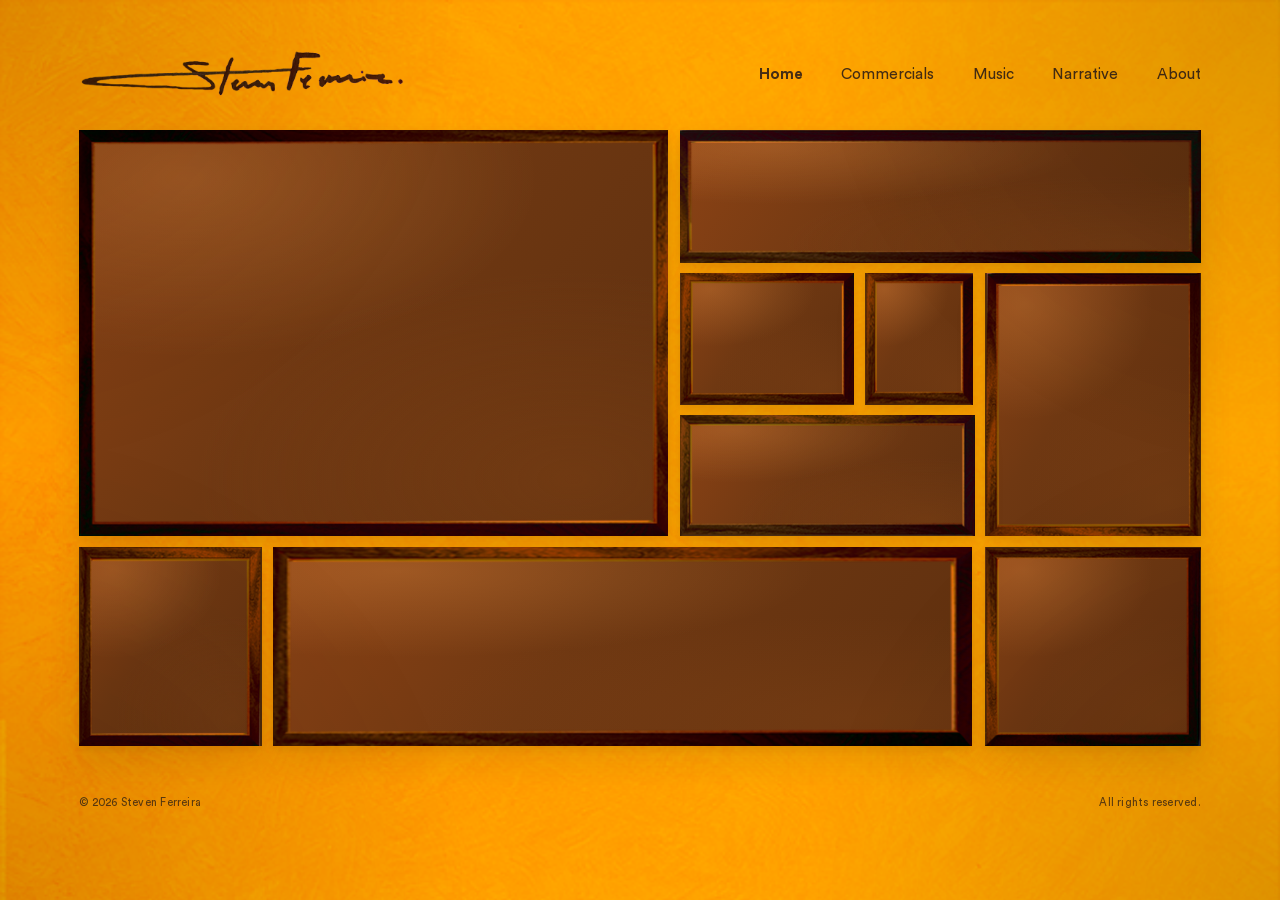
==== commit ac3150b6: "Melhorias_v9" ====
--- a/index.html
+++ b/index.html
@@ -32,7 +32,6 @@
 })();
 </script>
 
-<link rel="preload" href="assets/fundo/FUNDO_V2.png" as="image" fetchpriority="high">
 <link rel="stylesheet" href="style.css">
 </head>
 
@@ -43,73 +42,73 @@
 <header>
 
     <div class="logo">
-        <a href="index.html" aria-label="Home">
+        <a href="/home" aria-label="Home">
             <img src="assets/assinatura/ASSINATURA_FINAL.png" alt="">
         </a>
     </div>
 
     <nav>
-        <a href="index.html" class="active">Home</a>
-        <a href="publicidade.html">Commercials</a>
-        <a href="videoclipes.html">Music</a>
-        <a href="ficcao.html">Narrative</a>
-        <a href="sobre.html">About</a>
+        <a href="/home" class="active">Home</a>
+        <a href="/commercials">Commercials</a>
+        <a href="/music">Music</a>
+        <a href="/narrative">Narrative</a>
+        <a href="/about">About</a>
     </nav>
 
 </header>
 
 <section class="home-section">
     <div class="home-puzzle" aria-label="Composição de quadros da página inicial">
-        <div class="home-piece home-piece--a" data-href="publicidade.html" aria-label="Commercials" role="link" tabindex="0">
-            <video class="home-piece-media" autoplay muted loop playsinline preload="metadata">
+        <div class="home-piece home-piece--a" data-href="/commercials" aria-label="Commercials" role="link" tabindex="0">
+            <video class="home-piece-media" data-autoplay="1" muted loop playsinline preload="none">
                 <source src="assets/quadros/PAGINA INICIAL/VIDEOS/VIDEO_QUADRO_01.mp4" type="video/mp4">
             </video>
             <img class="home-piece-frame" src="assets/quadros/PAGINA INICIAL/QUADROS/QUADRO_01.png" alt="" loading="eager" decoding="async">
         </div>
-        <div class="home-piece home-piece--b" data-href="sobre.html" aria-label="About" role="link" tabindex="0">
-            <video class="home-piece-media" autoplay muted loop playsinline preload="metadata">
+        <div class="home-piece home-piece--b" data-href="/about" aria-label="About" role="link" tabindex="0">
+            <video class="home-piece-media" data-autoplay="1" muted loop playsinline preload="none">
                 <source src="assets/quadros/PAGINA INICIAL/VIDEOS/VIDEO_QUADRO_02.mp4" type="video/mp4">
             </video>
             <img class="home-piece-frame" src="assets/quadros/PAGINA INICIAL/QUADROS/QUADRO_02.png" alt="" loading="eager" decoding="async">
         </div>
-        <div class="home-piece home-piece--c" data-href="publicidade.html" aria-label="Commercials" role="link" tabindex="0">
-            <video class="home-piece-media" autoplay muted loop playsinline preload="metadata">
+        <div class="home-piece home-piece--c" data-href="/commercials" aria-label="Commercials" role="link" tabindex="0">
+            <video class="home-piece-media" data-autoplay="1" muted loop playsinline preload="none">
                 <source src="assets/quadros/PAGINA INICIAL/VIDEOS/VIDEO_QUADRO_03.mp4" type="video/mp4">
             </video>
             <img class="home-piece-frame" src="assets/quadros/PAGINA INICIAL/QUADROS/QUADRO_03.png" alt="" loading="eager" decoding="async">
         </div>
-        <div class="home-piece home-piece--d" data-href="ficcao.html" aria-label="Narrative" role="link" tabindex="0">
-            <video class="home-piece-media" autoplay muted loop playsinline preload="metadata">
+        <div class="home-piece home-piece--d" data-href="/narrative" aria-label="Narrative" role="link" tabindex="0">
+            <video class="home-piece-media" data-autoplay="1" muted loop playsinline preload="none">
                 <source src="assets/quadros/PAGINA INICIAL/VIDEOS/VIDEO_QUADRO_04.mp4" type="video/mp4">
             </video>
             <img class="home-piece-frame" src="assets/quadros/PAGINA INICIAL/QUADROS/QUADRO_04.png" alt="" loading="eager" decoding="async">
         </div>
-        <div class="home-piece home-piece--e" data-href="sobre.html" aria-label="About" role="link" tabindex="0">
-            <video class="home-piece-media" autoplay muted loop playsinline preload="metadata">
+        <div class="home-piece home-piece--e" data-href="/about" aria-label="About" role="link" tabindex="0">
+            <video class="home-piece-media" data-autoplay="1" muted loop playsinline preload="none">
                 <source src="assets/quadros/PAGINA INICIAL/VIDEOS/VIDEO_QUADRO_05.mp4" type="video/mp4">
             </video>
             <img class="home-piece-frame" src="assets/quadros/PAGINA INICIAL/QUADROS/QUADRO_05.png" alt="" loading="eager" decoding="async">
         </div>
-        <div class="home-piece home-piece--f" data-href="sobre.html" aria-label="About" role="link" tabindex="0">
-            <video class="home-piece-media" autoplay muted loop playsinline preload="metadata">
+        <div class="home-piece home-piece--f" data-href="/about" aria-label="About" role="link" tabindex="0">
+            <video class="home-piece-media" data-autoplay="1" muted loop playsinline preload="none">
                 <source src="assets/quadros/PAGINA INICIAL/VIDEOS/VIDEO_QUADRO_06.mp4" type="video/mp4">
             </video>
             <img class="home-piece-frame" src="assets/quadros/PAGINA INICIAL/QUADROS/QUADRO_06.png" alt="" loading="eager" decoding="async">
         </div>
-        <div class="home-piece home-piece--g" data-href="publicidade.html" aria-label="Commercials" role="link" tabindex="0">
-            <video class="home-piece-media" autoplay muted loop playsinline preload="metadata">
+        <div class="home-piece home-piece--g" data-href="/commercials" aria-label="Commercials" role="link" tabindex="0">
+            <video class="home-piece-media" data-autoplay="1" muted loop playsinline preload="none">
                 <source src="assets/quadros/PAGINA INICIAL/VIDEOS/VIDEO_QUADRO_07.mp4" type="video/mp4">
             </video>
             <img class="home-piece-frame" src="assets/quadros/PAGINA INICIAL/QUADROS/QUADRO_07.png" alt="" loading="eager" decoding="async">
         </div>
-        <div class="home-piece home-piece--h" data-href="videoclipes.html" aria-label="Music" role="link" tabindex="0">
-            <video class="home-piece-media" autoplay muted loop playsinline preload="metadata">
+        <div class="home-piece home-piece--h" data-href="/music" aria-label="Music" role="link" tabindex="0">
+            <video class="home-piece-media" data-autoplay="1" muted loop playsinline preload="none">
                 <source src="assets/quadros/PAGINA INICIAL/VIDEOS/VIDEO_QUADRO_08.mp4" type="video/mp4">
             </video>
             <img class="home-piece-frame" src="assets/quadros/PAGINA INICIAL/QUADROS/QUADRO_08.png" alt="" loading="eager" decoding="async">
         </div>
-        <div class="home-piece home-piece--i" data-href="publicidade.html" aria-label="Commercials" role="link" tabindex="0">
-            <video class="home-piece-media" autoplay muted loop playsinline preload="metadata">
+        <div class="home-piece home-piece--i" data-href="/commercials" aria-label="Commercials" role="link" tabindex="0">
+            <video class="home-piece-media" data-autoplay="1" muted loop playsinline preload="none">
                 <source src="assets/quadros/PAGINA INICIAL/VIDEOS/VIDEO_QUADRO_09.mp4" type="video/mp4">
             </video>
             <img class="home-piece-frame" src="assets/quadros/PAGINA INICIAL/QUADROS/QUADRO_09.png" alt="" loading="eager" decoding="async">
--- a/style.css
+++ b/style.css
@@ -18,8 +18,14 @@
 }
 
 :root {
-    --layout-scale: 0.8;
+    --layout-scale: 0.9;
     --zoom-ease: cubic-bezier(0.22, 0.84, 0.28, 1);
+    --page-shell-width: clamp(980px, 92vw, 1560px);
+    --mosaic-shell-width: clamp(980px, 90vw, 1440px);
+    --page-inline-padding: clamp(16px, 2.2vw, 28px);
+    --brand-max-width: 328px;
+    --frame-max-width: 500px;
+    --vertical-frame-max-width: 268px;
 }
 
 html {
@@ -31,7 +37,7 @@
 body {
     font-family: 'Circular', sans-serif;
     background-color: #8d4315;
-    background-image: url('assets/fundo/FUNDO_V2.png');
+    background-image: url('assets/fundo/FUNDO_V3.png');
     background-repeat: repeat-y;
     background-position: center top;
     background-size: 100% auto;
@@ -49,17 +55,10 @@
 }
 
 body::before {
-    z-index: 9000;
-    opacity: 0.12;
-    background-image:
-        repeating-linear-gradient(0deg, transparent, transparent 2px, rgba(255, 255, 255, 0.075) 2px, rgba(255, 255, 255, 0.075) 4px),
-        repeating-linear-gradient(90deg, transparent, transparent 2px, rgba(255, 255, 255, 0.075) 2px, rgba(255, 255, 255, 0.075) 4px),
-        repeating-linear-gradient(45deg, transparent, transparent 3px, rgba(0, 0, 0, 0.055) 3px, rgba(0, 0, 0, 0.055) 6px),
-        radial-gradient(circle at 20% 30%, rgba(255, 255, 255, 0.13) 0 2px, rgba(0, 0, 0, 0) 4px),
-        radial-gradient(circle at 80% 70%, rgba(255, 255, 255, 0.1) 0 2px, rgba(0, 0, 0, 0) 4px);
-    background-size: 100% 100%, 100% 100%, 100% 100%, 400px 400px, 500px 500px;
-    mix-blend-mode: overlay;
-    animation: grainShift 1800ms linear infinite;
+    content: none;
+    display: none;
+    opacity: 0;
+    animation: none;
 }
 
 body::after {
@@ -124,32 +123,11 @@
 }
 
 .video-brown-overlay::before {
-    content: '';
-    position: absolute;
-    inset: -40%;
-    background-image:
-        radial-gradient(circle, rgba(255, 255, 255, 0.12) 0.5px, transparent 0.9px),
-        radial-gradient(circle, rgba(23, 10, 2, 0.12) 0.6px, transparent 1px);
-    background-size: 3px 3px, 4px 4px;
-    background-position: 0 0, 1px 1px;
-    opacity: 0.06;
-    mix-blend-mode: soft-light;
-    animation: cinematic-grain-drift 2600ms steps(18) infinite;
-    animation-play-state: paused;
+    content: none;
 }
 
 .video-brown-overlay::after {
-    content: '';
-    position: absolute;
-    inset: -38%;
-    transform-origin: 50% 50%;
-    background:
-        radial-gradient(66% 58% at 24% 18%, rgba(255, 189, 98, 0.26) 0%, rgba(255, 189, 98, 0) 70%),
-        radial-gradient(62% 54% at 78% 82%, rgba(48, 18, 3, 0.28) 0%, rgba(48, 18, 3, 0) 72%);
-    mix-blend-mode: soft-light;
-    opacity: 0.28;
-    animation: cinematic-overlay-orbit 14000ms cubic-bezier(0.36, 0, 0.2, 1) infinite;
-    animation-play-state: paused;
+    content: none;
 }
 
 body:not(.transition-hold-videos) .video-reveal-host.video-ready .video-brown-overlay::before,
@@ -253,9 +231,9 @@
 }
 
 header {
-    width: min(100%, calc(1860px * var(--layout-scale)));
+    width: min(100%, var(--page-shell-width));
     margin: 0 auto;
-    padding: clamp(20px, 4vw, 45px) clamp(16px, 3vw, 24px) 0;
+    padding: clamp(20px, 4vw, 45px) var(--page-inline-padding) 0;
     display: flex;
     justify-content: space-between;
     align-items: center;
@@ -265,7 +243,7 @@
 }
 
 .logo img {
-    width: min(calc(390px * var(--layout-scale)), 100%);
+    width: min(var(--brand-max-width), 100%);
     height: auto;
 }
 
@@ -289,9 +267,9 @@
 }
 
 section {
-    width: min(100%, calc(1860px * var(--layout-scale)));
+    width: min(100%, var(--page-shell-width));
     margin: 0 auto;
-    padding: clamp(24px, 3.5vw, 60px) clamp(16px, 3vw, 24px) 0;
+    padding: clamp(24px, 3.5vw, 60px) var(--page-inline-padding) 0;
 }
 
 section:last-of-type {
@@ -306,9 +284,9 @@
 .home-puzzle {
     position: relative;
     width: 100%;
-    max-width: none;
+    max-width: var(--mosaic-shell-width);
     aspect-ratio: 1711 / 940;
-    margin: 0;
+    margin: 0 auto;
 }
 
 .home-piece {
@@ -327,17 +305,7 @@
 }
 
 .home-piece::before {
-    content: '';
-    position: absolute;
-    inset: 0;
-    z-index: 1;
-    pointer-events: none;
-    background:
-        radial-gradient(155% 96% at 50% 118%, rgba(38, 24, 10, 0.2) 0%, rgba(38, 24, 10, 0) 50%),
-        linear-gradient(115deg, rgba(255, 228, 150, 0.12) 0%, rgba(255, 228, 150, 0) 36%, rgba(255, 255, 255, 0.052) 49%, rgba(255, 255, 255, 0) 64%),
-        linear-gradient(180deg, rgba(54, 34, 14, 0.06) 0%, rgba(54, 34, 14, 0) 18%);
-    mix-blend-mode: soft-light;
-    opacity: 0.58;
+    content: none;
 }
 
 .home-piece:hover {
@@ -355,8 +323,7 @@
 
 .home-piece-media {
     position: absolute;
-    top: 10px;
-    left: 10px;
+    inset: 10px;
     width: calc(100% - 20px);
     height: calc(100% - 20px);
     object-fit: cover;
@@ -408,6 +375,9 @@
     grid-template-columns: repeat(3, minmax(0, 1fr));
     gap: clamp(14px, 2.2vw, 32px) var(--grid-col-gap);
     justify-items: center;
+    width: 100%;
+    max-width: var(--page-shell-width);
+    margin: 0 auto;
     position: relative;
     isolation: isolate;
     transition: transform var(--zoom-duration-main, 900ms) var(--zoom-ease);
@@ -420,7 +390,7 @@
 
 .item {
     width: 100%;
-    max-width: calc(620px * var(--layout-scale));
+    max-width: var(--frame-max-width);
     position: relative;
     z-index: 1;
 }
@@ -452,7 +422,7 @@
 }
 
 body.safari-browser {
-    --layout-scale: 0.8;
+    --layout-scale: 0.9;
     /* Safari can show a horizontal seam with repeated backgrounds at exact 100% width. */
     background-size: calc(100% + 2px) auto;
     background-position: center top;
@@ -489,17 +459,7 @@
 
 .quadro::before,
 .quadro-vertical::before {
-    content: '';
-    position: absolute;
-    inset: 0;
-    z-index: 2;
-    pointer-events: none;
-    background:
-        radial-gradient(155% 96% at 50% 118%, rgba(38, 24, 10, 0.2) 0%, rgba(38, 24, 10, 0) 50%),
-        linear-gradient(115deg, rgba(255, 228, 150, 0.12) 0%, rgba(255, 228, 150, 0) 36%, rgba(255, 255, 255, 0.052) 49%, rgba(255, 255, 255, 0) 64%),
-        linear-gradient(180deg, rgba(54, 34, 14, 0.06) 0%, rgba(54, 34, 14, 0) 18%);
-    mix-blend-mode: soft-light;
-    opacity: 0.56;
+    content: none;
 }
 
 .quadro {
@@ -529,25 +489,25 @@
 .quadro-vertical video {
     position: absolute;
     top: 50%;
-    left: 50%;
-    transform: translate(-50%, -50%);
     object-fit: cover;
     z-index: 1;
     transition: opacity 220ms ease, filter 220ms ease;
 }
 
 .quadro video {
+    left: 3.44%;
     width: 93.12%;
     aspect-ratio: 920 / 752;
     height: auto;
+    transform: translateY(-50%);
 }
 
 .quadro-vertical video {
     top: 50%;
-    left: 50%;
+    left: 1.8%;
     width: 96.4%;
     height: 96.4%;
-    transform: translate(-50%, -50%);
+    transform: translateY(-50%);
 }
 
 .zoom-item .quadro:hover video,
@@ -565,10 +525,10 @@
 .vimeo-underframe {
     position: absolute;
     top: 50%;
-    left: 50%;
+    left: 3.44%;
     width: 93.12%;
     height: 100%;
-    transform: translate(-50%, -50%);
+    transform: translateY(-50%);
     border: 0;
     z-index: 1;
     opacity: 0;
@@ -580,10 +540,10 @@
 
 .quadro-vertical .vimeo-underframe {
     top: 50%;
-    left: 50%;
+    left: 1.8%;
     width: 96.4%;
     height: 96.4%;
-    transform: translate(-50%, -50%);
+    transform: translateY(-50%);
 }
 
 .vimeo-underframe.active {
@@ -631,18 +591,22 @@
     margin-top: clamp(28px, 3.2vw, 52px);
     grid-template-columns: repeat(4, minmax(0, 1fr));
     gap: clamp(14px, 1.9vw, 24px) var(--grid-col-gap);
+    width: 100%;
+    max-width: calc((4 * var(--vertical-frame-max-width)) + (3 * var(--grid-col-gap)));
+    margin-inline: auto;
     justify-items: stretch;
     align-items: start;
 }
 
 .vertical-item {
     width: 100%;
-    max-width: none;
+    max-width: var(--vertical-frame-max-width);
     min-width: 0;
     display: flex;
     flex-direction: column;
     align-items: stretch;
     gap: 12px;
+    justify-self: center;
 }
 
 /* Ajuste pedido: manter espaçamento horizontal original e reduzir só o vertical. */
@@ -765,9 +729,9 @@
 }
 
 .site-footer {
-    width: min(100%, calc(1860px * var(--layout-scale)));
+    width: min(100%, var(--page-shell-width));
     margin: 0 auto;
-    padding: 50px clamp(16px, 3vw, 24px) 0;
+    padding: 50px var(--page-inline-padding) 0;
     display: flex;
     justify-content: space-between;
     align-items: baseline;
@@ -792,7 +756,7 @@
     --about-gap: 16px;
     margin: clamp(6px, 1vw, 14px) auto 0;
     width: 100%;
-    max-width: 1812px;
+    max-width: var(--mosaic-shell-width);
     aspect-ratio: 1736 / 836;
     display: grid;
     grid-template-columns: 440fr 440fr 536fr 272fr;
@@ -844,11 +808,9 @@
 
 .about-tile-media {
     position: absolute;
-    top: 50%;
-    left: 50%;
+    inset: 10px;
     width: calc(100% - 20px);
     height: calc(100% - 20px);
-    transform: translate(-50%, -50%);
     object-fit: cover;
     object-position: center;
     z-index: 1;
@@ -920,7 +882,7 @@
     }
 
     .item {
-        max-width: 100%;
+        max-width: var(--frame-max-width);
     }
 }
 
@@ -994,16 +956,16 @@
     }
 
     .item {
-        width: 95vw;
-        max-width: 95vw;
+        width: 100%;
+        max-width: 100%;
     }
 
     .quadro {
-        width: 95vw;
+        width: 100%;
     }
 
     .placa {
-        width: 95vw;
+        width: 100%;
         max-width: 100%;
     }
 
@@ -1030,7 +992,7 @@
         gap: 12px;
         aspect-ratio: auto;
         margin: 0 auto;
-        width: min(95vw, 980px);
+        width: min(100%, 980px);
     }
 
     .home-piece {
@@ -1072,7 +1034,7 @@
     .home-piece--b { order: 9; grid-column: 1 / -1; grid-row: 6; aspect-ratio: 795 / 203; }
 
     .about-mosaic {
-        width: min(95vw, 980px);
+        width: min(100%, 980px);
         grid-template-columns: repeat(3, minmax(0, 1fr));
         grid-template-rows: repeat(7, auto);
         aspect-ratio: auto;
